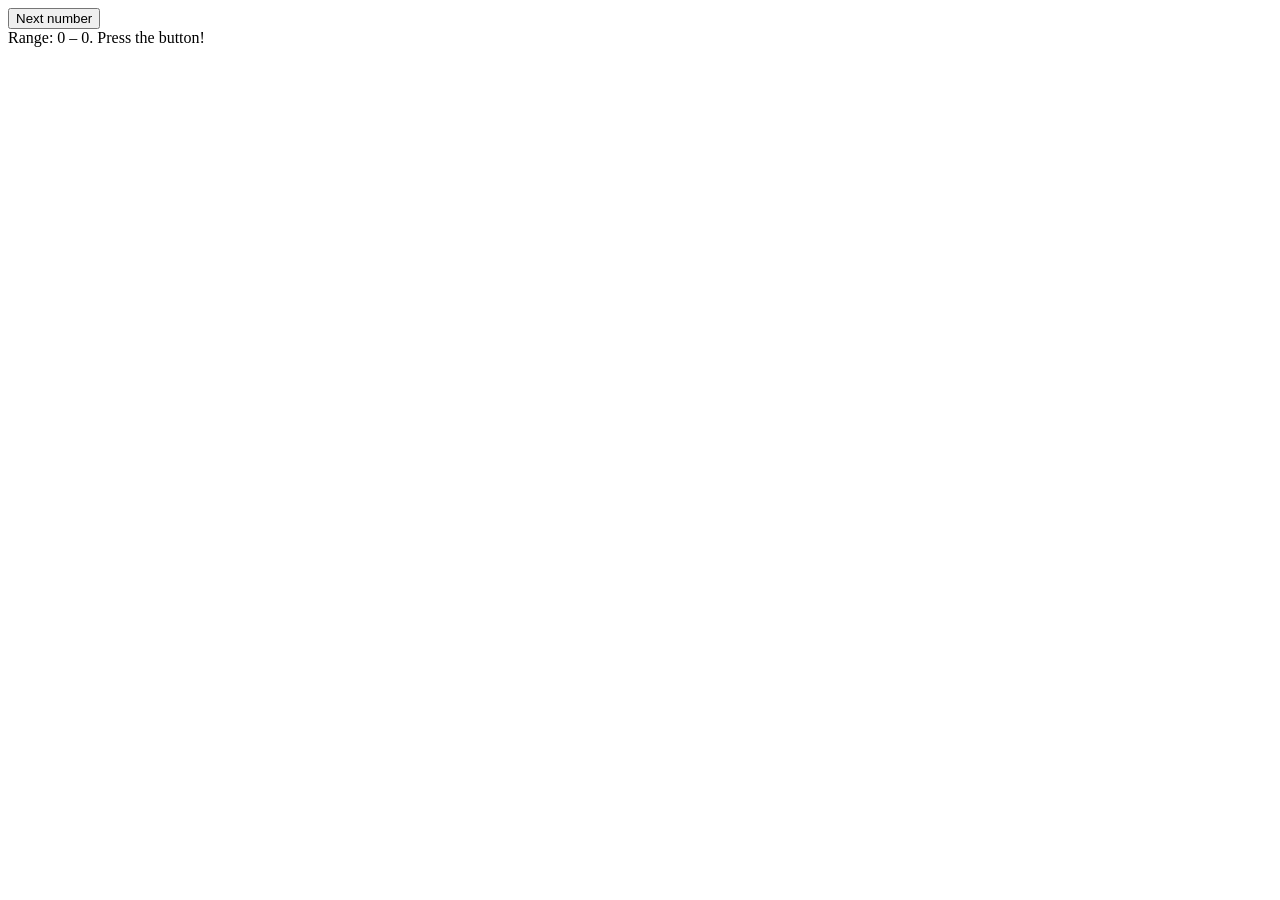
==== lab3/index.html @ 4349ce03 "Add files via upload" ====
<!DOCTYPE html>
<html lang="uk">
<head>
  <meta charset="UTF-8">
  <title>Random Generator</title>
</head>
<body>
  <button id="next">Next number</button>
  <div id="out"></div>

  <script src="assets/scripts/script.js"></script>
</body>
</html>
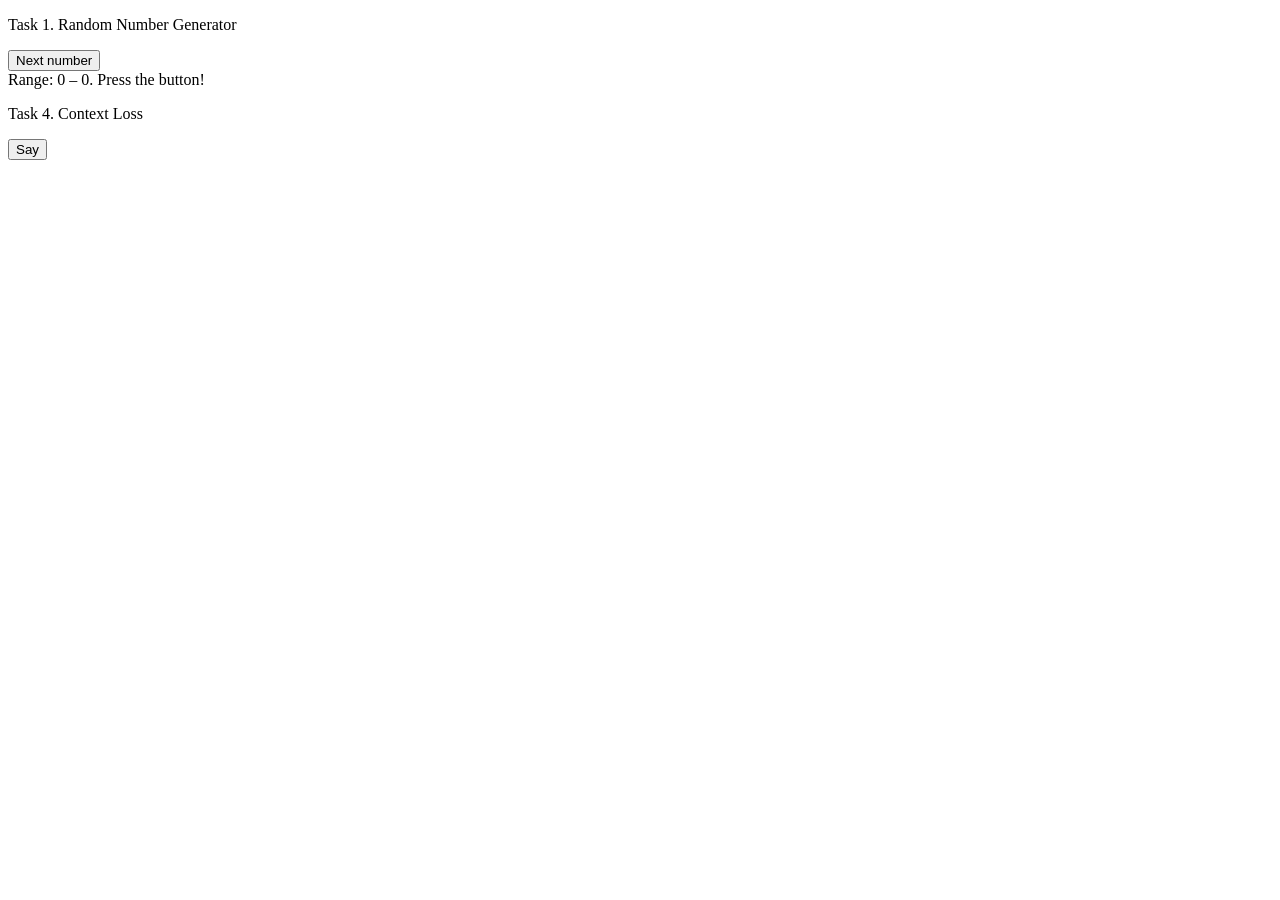
==== commit 7964b8e7: "Update index.html" ====
--- a/lab3/index.html
+++ b/lab3/index.html
@@ -1,12 +1,18 @@
 <!DOCTYPE html>
-<html lang="uk">
+<html lang="en">
+
 <head>
   <meta charset="UTF-8">
-  <title>Random Generator</title>
+  <title>LR3</title>
 </head>
+
 <body>
+  <p>Task 1. Random Number Generator</p>
   <button id="next">Next number</button>
   <div id="out"></div>
+
+  <p>Task 4. Context Loss</p>
+  <button id="hello">Say</button>
 
   <script src="assets/scripts/script.js"></script>
 </body>
